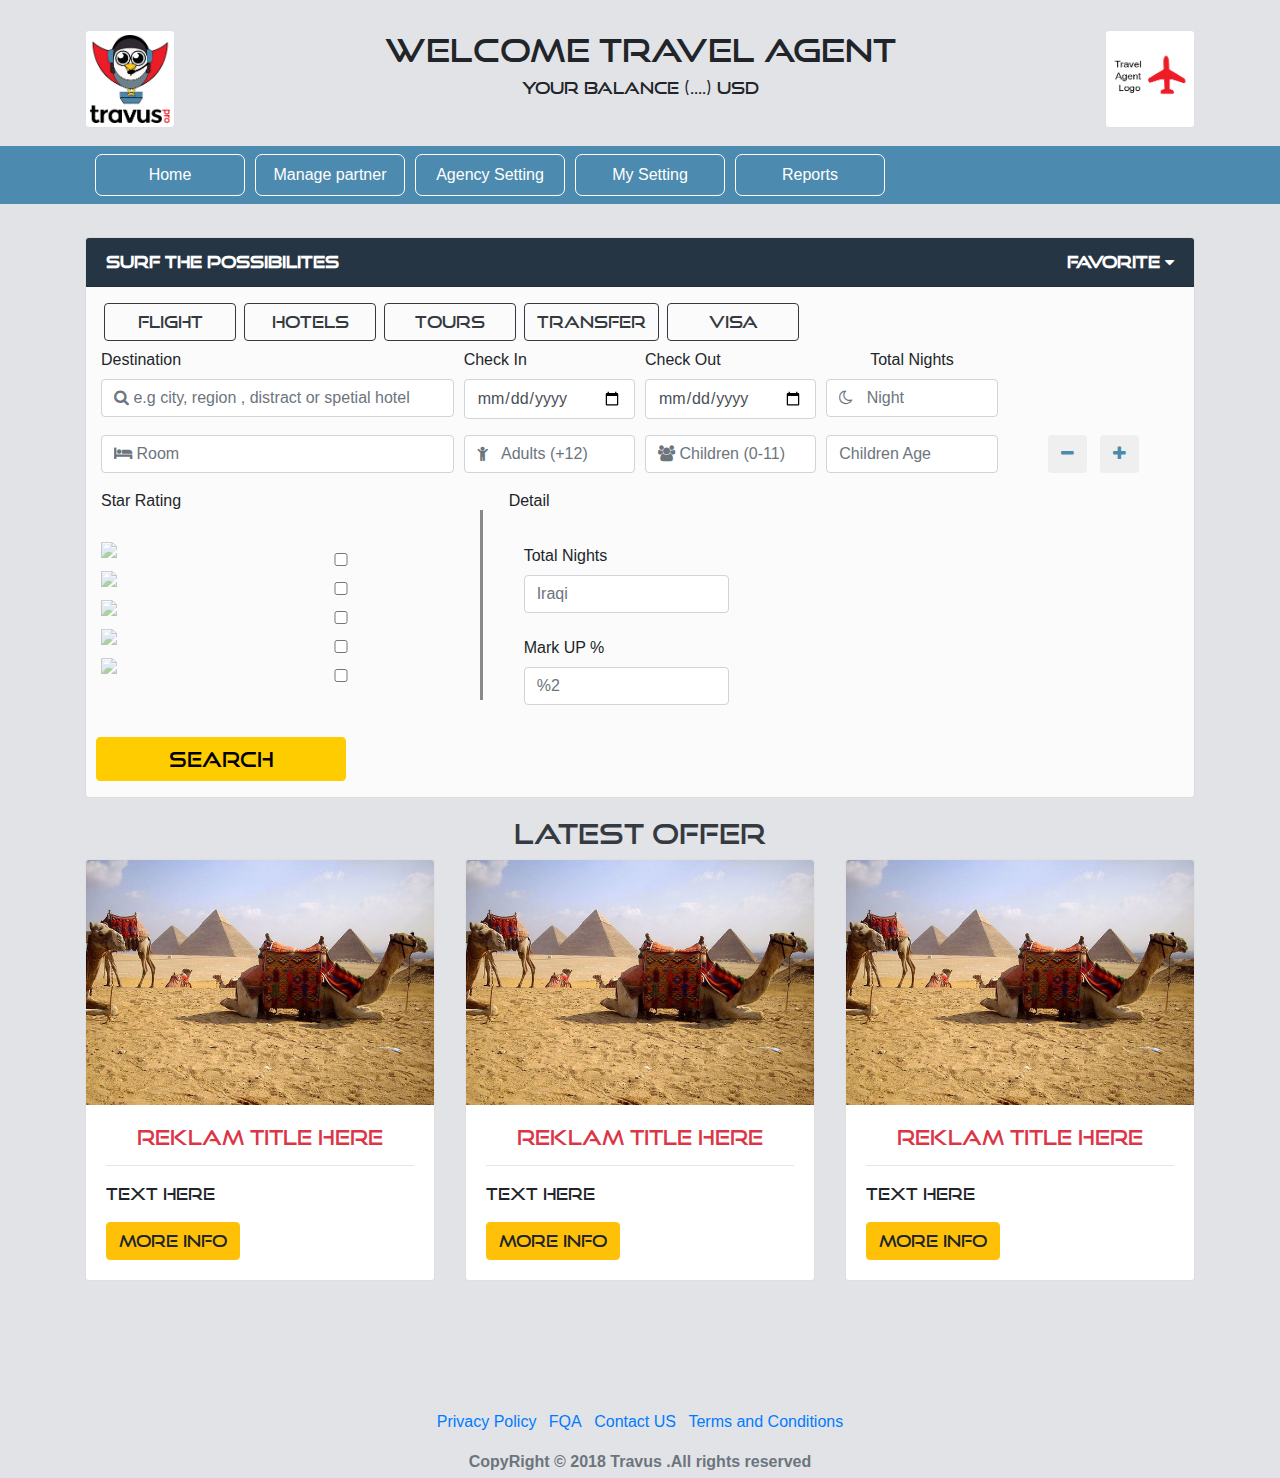
==== hotel.html @ 27eacad6 "aaa" ====
<!DOCTYPE html>
<html lang="en">
   <head>
      <meta charset="utf-8">
      <title>sky air travel</title>
      <meta name="viewport" content="width=device-width, initial-scale=1">
      <meta http-equiv="X-UA-Compatible" content="IE=edge" />
      <style>
         @font-face {
         font-family: good times;
         src: url(assets/fonts/fonts.ttf);
         }
         header.masthead {
         position: relative;
         top: 33px;
         }
         header img{opacity: 0.5;}
         /* header.masthead:after {
         content: "";
         background-size: 200px 200px;
         position: absolute;/*important*/
         bottom: 0;/*its super important to set all the position to 0*/
         left: 0;
         right: 0;
         top: 0;
         opacity: 0.2;/*add some opacity*/
         z-index: -1;/*important*/
         } */
         .content-wrapper{
         background-color: white;
         top: 87%;
         min-height: 12%;
         position:absolute;
         z-index: 2;
         width: 100%;
         }
         /* HERE ENDS THE MAGIC */
         header .container {
         }
         .card{
         margin-bottom:33px
         }
         section .section-title{
         text-align:center;
         color:#007b5e;
         margin-bottom:50px;
         text-transform:uppercase;
         }
         .btn-xl {
         padding: 10px 20px;
         font-size: 20px;
         border-radius: 10px;
         min-width:250px;
         }
         .add_color{
         color:#4d8aaf;
         }
         .header {
         background-color: #e2e3e7;
         padding: 30px;
         text-align: center;
         font-family: good times;
         }
         .second_font{
         font-family: good times;
         }
         .nav->ul{
         list-style-type: none;
         margin: 0;
         padding: 0;
         width: 200px;
         background-color: #f1f1f1;
         }
      </style>
      <link href="http://services.webchin.org/web-fonts/web-font?font=droidnaskhregular" rel="stylesheet" type="text/css">
      <link href="https://maxcdn.bootstrapcdn.com/font-awesome/4.3.0/css/font-awesome.min.css" rel="stylesheet">
      <link rel="stylesheet" href="assets/css/bootstrap.min.css" media="screen">
      <link rel="stylesheet" href="assets/css/custom.min.css">
      <link rel="icon" sizes="32x32" href="assets/img/favicon.ico">
   </head>
   <body   class="rtl">
      <div class="header">
         <div class="container"><img src="assets/img/logo.png" alt="..." height="90" width="90" class="img-thumbnail pull-left">
            <img src="assets/img/agent.png" alt="..." height="90" width="90" class="img-thumbnail pull-right">
         </div>
         <h2>Welcome Travel Agent</h2>
         <p>Your balance  (....) usd</p>
      </div>
      <nav class="navbar navbar-expand-lg  navbar-light bg-light">
         <div class="container">
            <button class="navbar-toggler" type="button" data-toggle="collapse" data-target="#navbarResponsive" aria-controls="navbarResponsive" aria-expanded="false" aria-label="Toggle navigation">
            <span class="navbar-toggler-icon"></span>
            </button>
            <div class="collapse navbar-collapse" id="navbarResponsive">
               <ul class="navbar-nav">
                  <li class="nav-item">
                     <a class="nav-link" href="">Home  </a>
                  </li>
                  <li class="nav-item">
                     <a class="nav-link"   href="">Manage partner</a>
                  </li>
                  <li class="nav-item">
                     <a class="nav-link" href="">Agency Setting</a>
                  </li>
                  <li class="nav-item">
                     <a class="nav-link" href="">My Setting</a>
                  </li>
                  <li class="nav-item">
                     <a class="nav-link" href="">Reports</a>
                  </li>
               </ul>
            </div>
         </div>
      </nav>
      <header class="masthead text-center" >
         <div class="container" >
            <div class="row">
               <div class="col-md-12">
                  <div class="card" style="background-color:#ffffffdb">
                     <div class="card-header header_color text-white text-left font-weight-bold">
                        Surf the possibilites
                        <div class="pull-right">Favorite <i class="fa fa-caret-down" aria-hidden="true"></i></div>
                     </div>
                     <div class="col-md-12">
                        <form>
                           <div class="form-row mt-3 second_font">
                              <button type="button" class="btn btn-outline-dark ml-2">Flight</button>
                              <button type="button" class="btn btn-outline-dark ml-2">Hotels</button>
                              <button type="button" class="btn btn-outline-dark ml-2">Tours</button>
                              <button type="button" class="btn btn-outline-dark ml-2">Transfer</button>
                              <button type="button" class="btn btn-outline-dark ml-2">Visa</button>
                           </div>
                           <div class="form-row">
                                 <div class="form-group col-md-4">
                                    <label for="from_airport" class="col-form-label pull-left">Destination</label>
                                    <input class="form-control" style="font-family:Arial, FontAwesome" aria-label="Origin" aria-describedby="basic-addon1" placeholder="&#xf002 e.g city, region , distract or spetial hotel" type="text">
                                 </div>
                                 <div class="form-group col-md-2">
                                    <label for="from_airport" class="col-form-label pull-left">Check In</label>
                                    <input class="form-control"  type="date">
                                 </div>
                                 <div class="form-group col-md-2">
                                    <label for="date" class="col-form-label pull-left">Check Out</label>
                                    <input class="form-control"  type="date">
                                 </div>
                                 <div class="form-group col-md-2">
                                    <label for="from_airport" class="col-form-label">Total Nights</label>
                                    <input class="form-control" placeholder="&#xf186   Night " style="font-family:Arial, FontAwesome"  type="text">
                              </div>
                           </div>
                              <div class="form-row">
                                 <div class="form-group col-md-4">
                                    <input class="form-control" style="font-family:Arial, FontAwesome" aria-label="Origin" aria-describedby="basic-addon1" placeholder="&#xf236 Room " type="text">
                                 </div>
                                 <div class="form-group col-md-2">
                                    <input type="text" class="form-control"  placeholder="&#xf1ae   Adults (+12) " style="font-family:Arial, FontAwesome" aria-label="Origin" aria-describedby="basic-addon1">
                                 </div>
                                 
                                 <div class="form-group col-md-2">
                                    <input class="form-control" type="text" placeholder="&#xf0c0 Children (0-11) " style="font-family:Arial, FontAwesome" >
                                 </div>
                                 <div class="form-group col-md-2">
                                    <input class="form-control" type="text" placeholder="Children Age" >
                                 </div>
                                 <div class="form-group col-md-2">
                                 <span class="input-group-btn">
                                 <button class="btn btn-default" type="button" id="btn-plus"><i class="fa fa-minus add_color" aria-hidden="true"></i>
                                 </button>
                                 </span>
                                 <span class="input-group-btn ml-2">
                                 <button class="btn btn-default" type="button" id="btn-minus"><i class="fa fa-plus add_color" aria-hidden="true"></i>
                                 </button>
                                 </span>
                              </div>
                              </div>
                              <div class="form-row">
                                <div class="col-md-4">
                                 <p class="pull-left">Star Rating</p>
                                  <br><br>
                                   <div class="row text-left">
                                      <div class="col-md-6 ">
                                         <img src="assets/img/5sr.png" width="140">
                                      </div>
                                      <div class="col-md-4">
                                         <input type="checkbox" class="form-control mt-3" name="rate" value="">
                                      </div>
                                   </div>
                                    <div class="row text-left">
                                      <div class="col-md-6 ">
                                         <img src="assets/img/4sr.png" width="140">
                                      </div>
                                      <div class="col-md-4">
                                         <input type="checkbox" class="form-control mt-3" name="rate" value="">
                                      </div>
                                   </div>
                                    <div class="row text-left">
                                      <div class="col-md-6 ">
                                         <img src="assets/img/3sr.png" width="140">
                                      </div>
                                      <div class="col-md-4">
                                         <input type="checkbox" class="form-control mt-3" name="rate" value="">
                                      </div>
                                   </div>
                                    <div class="row text-left">
                                      <div class="col-md-6 ">
                                         <img src="assets/img/2sr.png" width="140">
                                      </div>
                                      <div class="col-md-4">
                                         <input type="checkbox" class="form-control mt-3" name="rate" value="">
                                      </div>
                                   </div>
                                    <div class="row text-left">
                                      <div class="col-md-6 ">
                                         <img src="assets/img/1sr.jpg" width="140">
                                      </div>
                                      <div class="col-md-4">
                                         <input type="checkbox" class="form-control mt-3" name="rate" value="">
                                      </div>
                                   </div>
                                </div>
                                 

                                <div class="border_fly"></div>
                              <div class="col-sm-4">
                                   <p class="pull-left">Detail</p>
                                  <br><br>
                                  <div class="form-group col-md-8">
                                    <label for="from_airport" class="col-form-label pull-left">Total Nights</label>
                                    <input class="form-control" placeholder="Iraqi"  type="text">
                                  </div>
                                   <div class="form-group col-md-8">
                                    <label for="from_airport" class="col-form-label pull-left">Mark UP %</label>
                                    <input class="form-control" placeholder="%2"  type="text">
                                  </div>

                                   
                                </div>

                              </div>
                              <div class="form-row">
                                 <div class="form-group mt-3">
                                    <button type="submit" class="btn btn-primary btn-xl">Search</button>
                                 </div>
                              </div>
                           </div>
                        </form>
                     </div>
                  </div>
               </div>
            </div>
         </div>
         </div>
      </header>
      <section style="margin-top: 19px;  font-family: good times; " >
         <div class="container ">
            <div class="ptb-50">
               <h3 class="text-center text-dark">Latest Offer</h3>
            </div>
            <div class="row">
               <div class="col-sm-4">
                  <div class="card">
                     <img class="card-img-top" src="assets/img/egy.jpg" alt="sky air trips ">
                     <div class="card-body">
                        <h5 class="card-title text-danger text-center">reklam title here </h5>
                        <hr>
                        <p class="card-text">text here </p>
                        <a href="package_detail.php" class="btn btn-warning white-text">more info</a>
                     </div>
                  </div>
               </div>
               <div class="col-sm-4">
                  <div class="card">
                     <img class="card-img-top" src="assets/img/egy.jpg" alt="sky air trips ">
                     <div class="card-body">
                        <h5 class="card-title text-danger text-center">reklam title here </h5>
                        <hr>
                        <p class="card-text">text here </p>
                        <a href="package_detail.php" class="btn btn-warning white-text">more info</a>
                     </div>
                  </div>
               </div>
               <div class="col-sm-4">
                  <div class="card">
                     <img class="card-img-top" src="assets/img/egy.jpg" alt="sky air trips ">
                     <div class="card-body">
                        <h5 class="card-title text-danger text-center">reklam title here </h5>
                        <hr>
                        <p class="card-text">text here </p>
                        <a href="package_detail.php" class="btn btn-warning white-text">more info</a>
                     </div>
                  </div>
               </div>
            </div>
         </div>
      </section>
      <style>
         .inputWithIcon{
         position:relative;
         }
         .inputWithIcon i{
         position:absolute;
         left:0;
         top:8px;
         padding:9px 8px;
         color:#aaa;
         transition:.3s;
         }
      </style>
      <footer class="my-5 pt-5 text-muted text-center text-small ">
         <ul class="list-inline">
            <li class="list-inline-item"><a href="#">Privacy Policy</a></li>
            <li class="list-inline-item"><a href="#">FQA</a></li>
            <li class="list-inline-item"><a href="#">Contact US</a></li>
            <li class="list-inline-item"><a href="#">Terms and Conditions</a></li>
         </ul>
         <p class="mb-1 font-weight-bold">CopyRight © 2018  Travus .All rights reserved</p>
      </footer>
      <script src="https://code.jquery.com/jquery-3.2.1.min.js"></script>
      <script src="assets/js/bootstrap.bundle.min.js"></script>
   </body>
</html>
---- assets/css/custom.min.css ----
.splash,
.splash .sponsor a,
.splash h1 {
    color: #fff
}

.section-preview .preview img,
.sponsor img {
    max-width: 100%
}



pre {
    background: #f7f7f9
}

@media (min-width:768px) {
    body>.navbar-transparent,
    body>.navbar-transparent .navbar-nav>.open>a {
        box-shadow: none
    }
}

#home {
    padding-top: 0
}

#home .navbar {
    transition: box-shadow .2s ease-in
}

#home .navbar-brand .nav-link {
    display: inline-block;
    margin-right: -30px
}

#home .navbar-brand img {
    display: inline-block;
    margin: 0 10px;
    width: 30px
}

#home .btn {
    padding: .6em .7em;
    box-shadow: none;
    font-size: .7rem
}

.bs-docs-section {
    margin-top: 4em
}

.bs-docs-section .page-header h1 {
    padding: 2rem 0;
    font-size: 3rem
}

.dropdown-menu.show[aria-labelledby=themes] {
    display: flex;
    width: 420px;
    flex-wrap: wrap
}

.dropdown-menu.show[aria-labelledby=themes] .dropdown-item {
    width: 33.333%
}

.dropdown-menu.show[aria-labelledby=themes] .dropdown-item:first-child {
    width: 100%
}

.bs-component {
    position: relative
}

.bs-component+.bs-component {
    margin-top: 1rem
}

.bs-component .card {
    margin-bottom: 1rem
}

.bs-component .modal {
    position: relative;
    top: auto;
    right: auto;
    left: auto;
    bottom: auto;
    z-index: 1;
    display: block
}

.bs-component .modal-dialog {
    width: 90%
}

.bs-component .popover {
    position: relative;
    display: inline-block;
    width: 220px;
    margin: 20px
}

#source-button {
    position: absolute;
    top: 0;
    left: 0;
    z-index: 100;
    font-weight: 700
}

.nav-tabs {
    margin-bottom: 15px
}

.progress {
    margin-bottom: 10px
}

#footer {
    margin: 5em 0
}

#footer li {
    float: left;
    margin-right: 1.5em;
    margin-bottom: 1.5em
}

#footer p {
    clear: left;
    margin-bottom: 0
}

.splash {
    padding: 12em 0 6em;
    background-color: #2196F3;
    text-align: center
}

.splash .logo {
    width: 160px
}

.splash h1 {
    font-size: 3em
}

.splash #social {
    margin: 2em 0 6em
}

.splash .alert {
    margin: 2em 0;
    border: none
}

.section-tout {
    padding: 6em 0 1em;
    border-bottom: 1px solid rgba(0, 0, 0, .05);
    background-color: #eaf1f1
}

.section-tout .fa {
    margin-right: .2em
}

.section-tout p {
    margin-bottom: 5em
}

.section-preview {
    padding: 4em 0
}

.section-preview .preview {
    margin-bottom: 4em;
    background-color: #eaf1f1
}

.section-preview .lead,
.section-preview .preview .options p {
    margin-bottom: 2em
}

.section-preview .preview .image {
    position: relative
}

.section-preview .preview .image:before {
    box-shadow: inset 0 0 0 1px rgba(0, 0, 0, .1);
    position: absolute;
    top: 0;
    left: 0;
    width: 100%;
    height: 100%;
    content: "";
    pointer-events: none
}

.section-preview .preview .options {
    padding: 2em;
    border: 1px solid rgba(0, 0, 0, .05);
    border-top: none;
    text-align: center
}

.section-preview .dropdown-menu {
    text-align: left
}

.sponsor #carbonads {
    max-width: 240px;
    margin: 0 auto
}

.sponsor .carbon-text {
    display: block;
    margin-top: 1em;
    font-size: 12px
}

.sponsor .carbon-poweredby {
    float: right;
    margin-top: 1em;
    font-size: 10px
}

@media (max-width:767px) {
    .section-preview .image img {
        width: 100%
    }
    .splash {
        padding-top: 8em
    }
    .splash .logo {
        width: 100px
    }
    .splash h1 {
        font-size: 2em
    }
    #banner {
        margin-bottom: 2em;
        text-align: center
    }
}

.header_color{
background-color: #263543;
font-family: good times;
}

.border_fly{

border-right:3px solid #888989;
margin: 21px;

}

.r_left
{


  margin-left: 33px;
}
.red{

  margin-left: :330px;
}
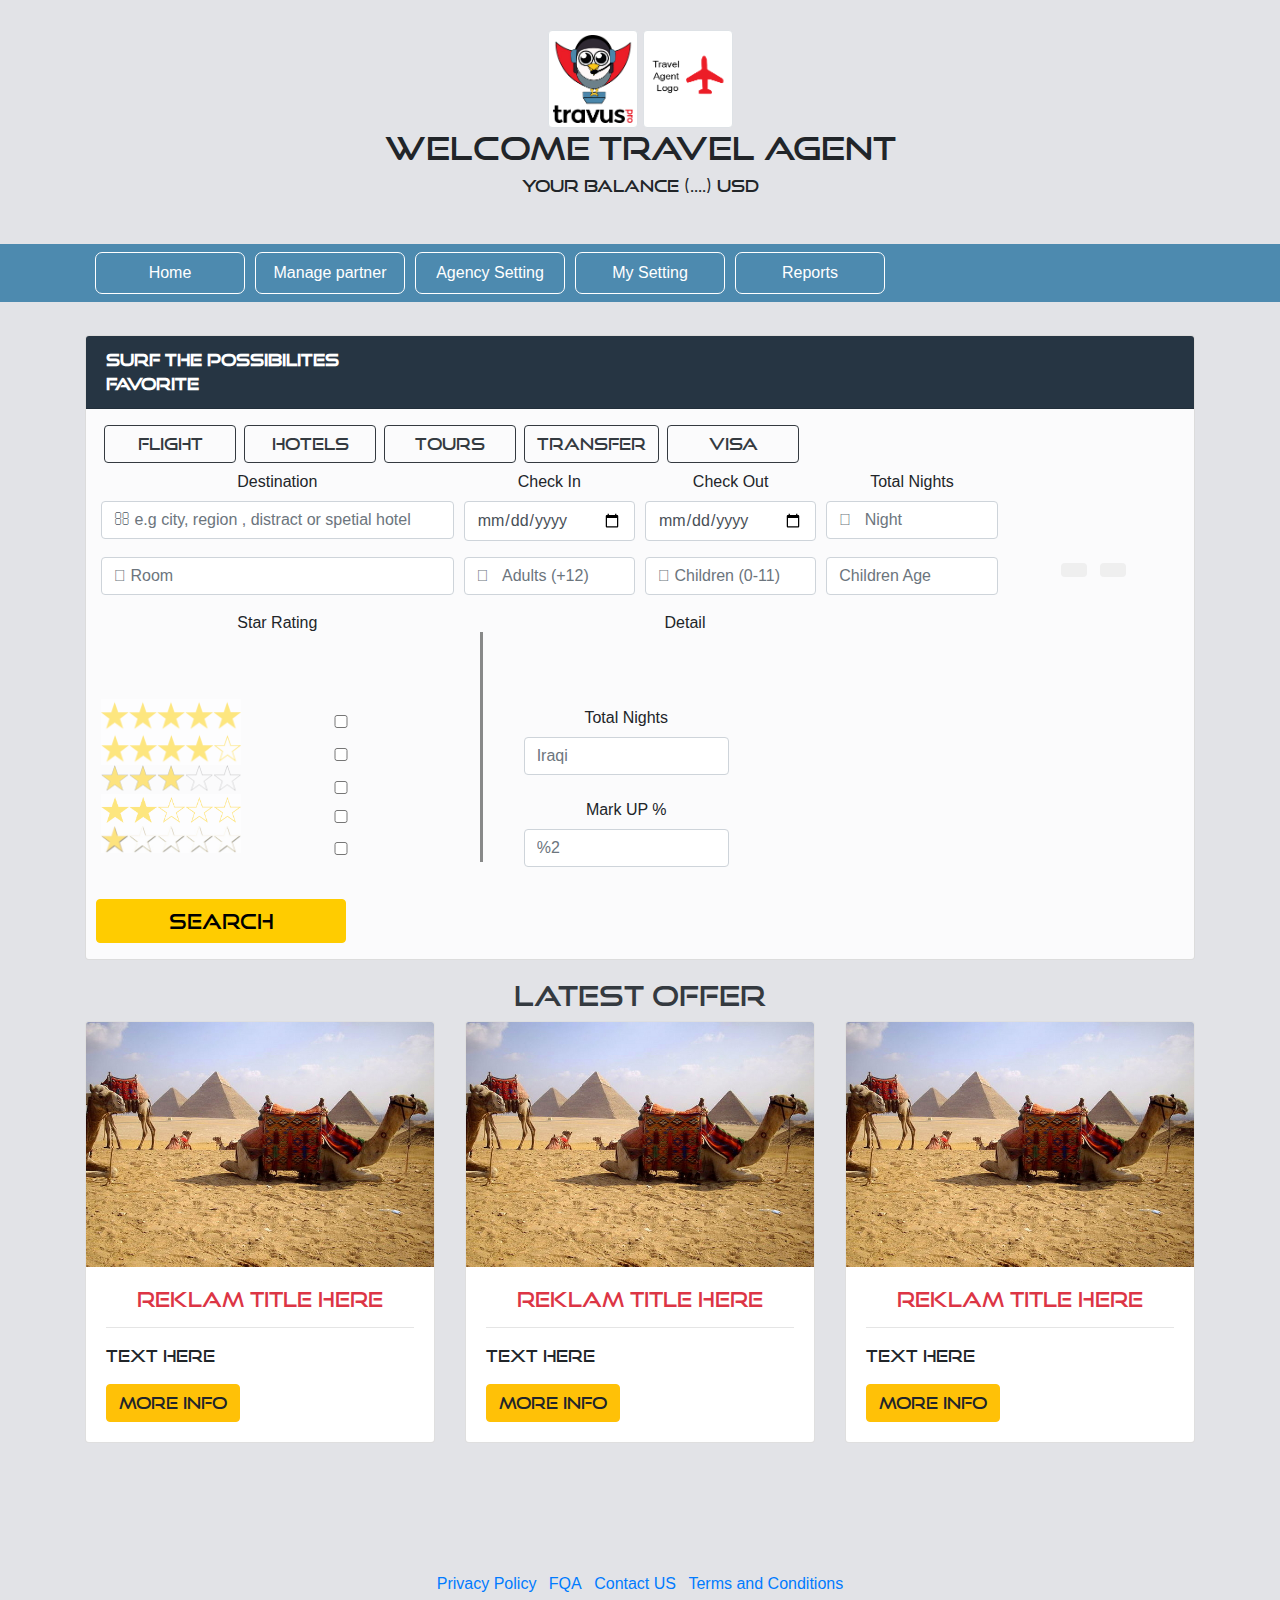
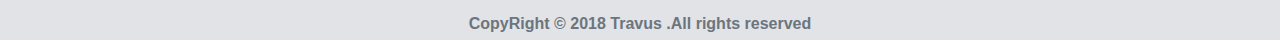
==== commit e724dd6b: "r" ====
--- a/hotel.html
+++ b/hotel.html
@@ -72,8 +72,7 @@
          background-color: #f1f1f1;
          }
       </style>
-      <link href="http://services.webchin.org/web-fonts/web-font?font=droidnaskhregular" rel="stylesheet" type="text/css">
-      <link href="https://maxcdn.bootstrapcdn.com/font-awesome/4.3.0/css/font-awesome.min.css" rel="stylesheet">
+     <link rel="stylesheet" href="https://use.fontawesome.com/releases/v5.0.10/css/all.css" integrity="sha384-+d0P83n9kaQMCwj8F4RJB66tzIwOKmrdb46+porD/OvrJ+37WqIM7UoBtwHO6Nlg" crossorigin="anonymous">
       <link rel="stylesheet" href="assets/css/bootstrap.min.css" media="screen">
       <link rel="stylesheet" href="assets/css/custom.min.css">
       <link rel="icon" sizes="32x32" href="assets/img/favicon.ico">
@@ -293,19 +292,6 @@
             </div>
          </div>
       </section>
-      <style>
-         .inputWithIcon{
-         position:relative;
-         }
-         .inputWithIcon i{
-         position:absolute;
-         left:0;
-         top:8px;
-         padding:9px 8px;
-         color:#aaa;
-         transition:.3s;
-         }
-      </style>
       <footer class="my-5 pt-5 text-muted text-center text-small ">
          <ul class="list-inline">
             <li class="list-inline-item"><a href="#">Privacy Policy</a></li>
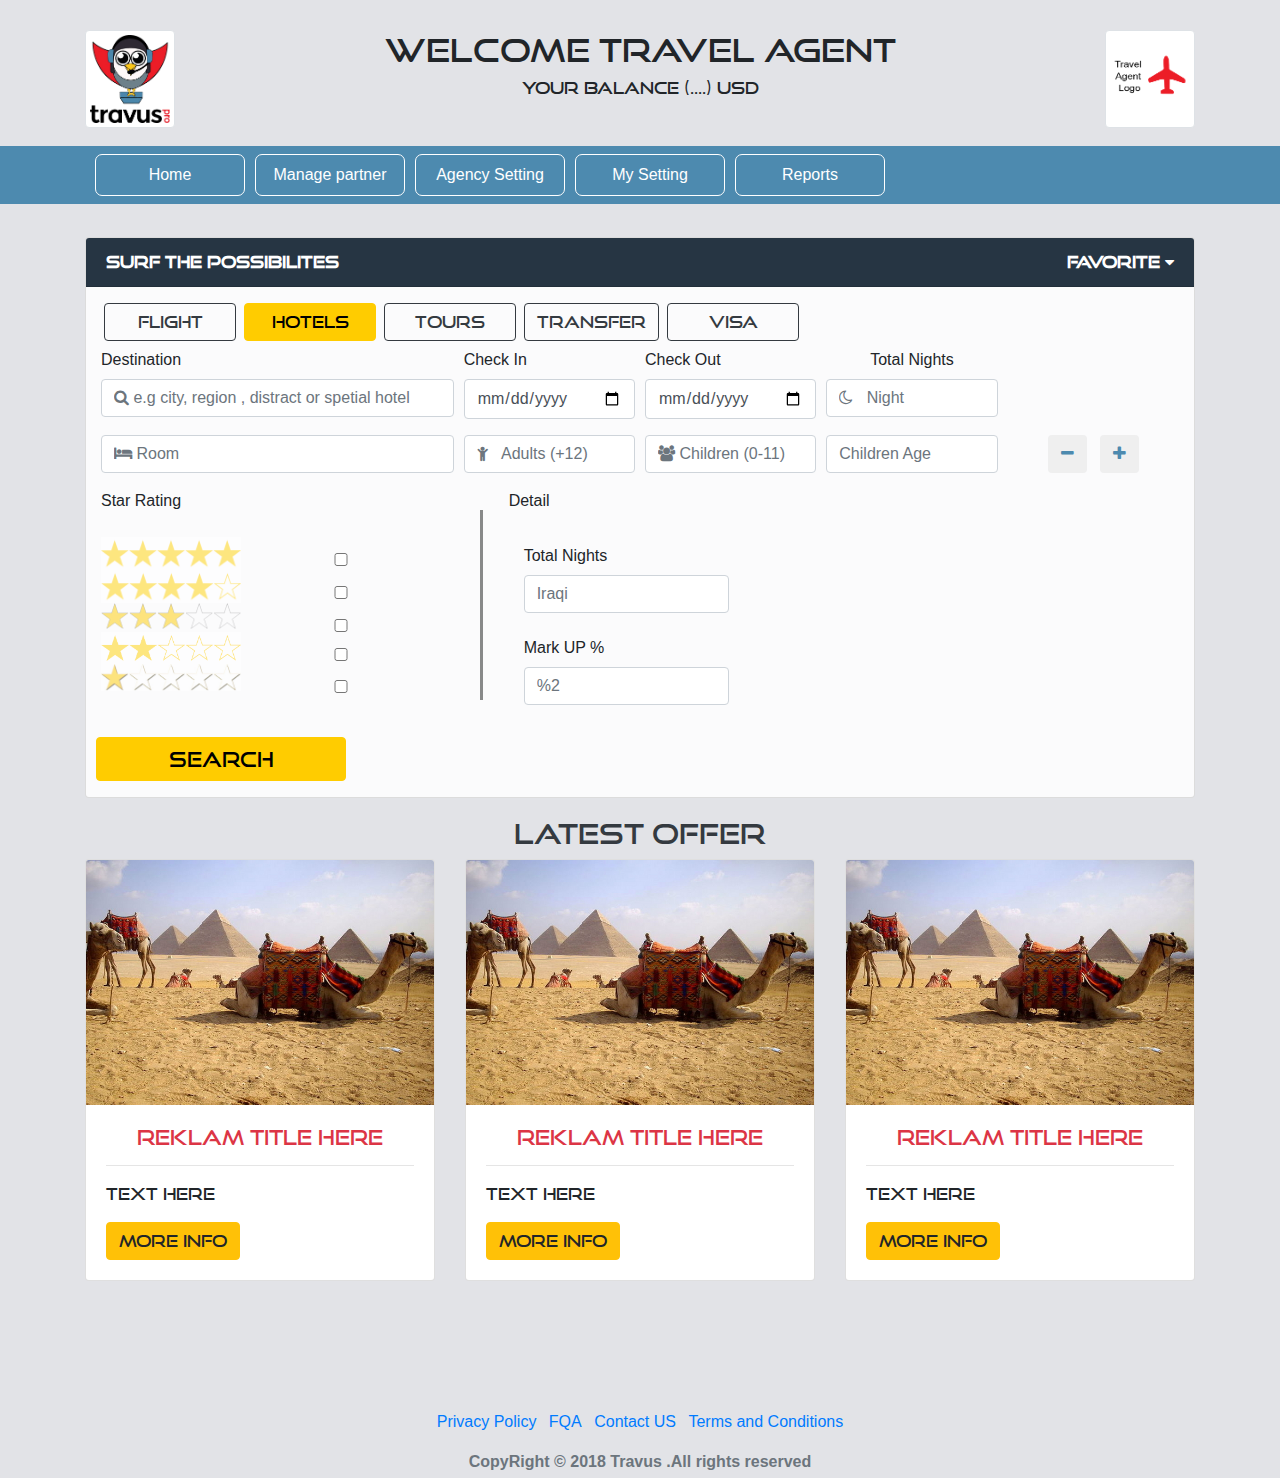
==== commit 7cbfe043: "cdefe" ====
--- a/hotel.html
+++ b/hotel.html
@@ -71,8 +71,9 @@
          width: 200px;
          background-color: #f1f1f1;
          }
+	
       </style>
-     <link rel="stylesheet" href="https://use.fontawesome.com/releases/v5.0.10/css/all.css" integrity="sha384-+d0P83n9kaQMCwj8F4RJB66tzIwOKmrdb46+porD/OvrJ+37WqIM7UoBtwHO6Nlg" crossorigin="anonymous">
+     <link href="https://maxcdn.bootstrapcdn.com/font-awesome/4.3.0/css/font-awesome.min.css" rel="stylesheet">
       <link rel="stylesheet" href="assets/css/bootstrap.min.css" media="screen">
       <link rel="stylesheet" href="assets/css/custom.min.css">
       <link rel="icon" sizes="32x32" href="assets/img/favicon.ico">
@@ -122,12 +123,12 @@
                      </div>
                      <div class="col-md-12">
                         <form>
-                           <div class="form-row mt-3 second_font">
-                              <button type="button" class="btn btn-outline-dark ml-2">Flight</button>
-                              <button type="button" class="btn btn-outline-dark ml-2">Hotels</button>
-                              <button type="button" class="btn btn-outline-dark ml-2">Tours</button>
-                              <button type="button" class="btn btn-outline-dark ml-2">Transfer</button>
-                              <button type="button" class="btn btn-outline-dark ml-2">Visa</button>
+                            <div class="form-row mt-3 second_font">
+                              <a  href="index.html" class="btn btn-outline-dark ml-2 " >Flight</a>
+                              <a   href="hotels.html" class="btn btn-outline-dark ml-2 active">Hotels</a>
+                              <a  href="tours.html" class="btn btn-outline-dark ml-2">Tours</a>
+                              <a  href="transfer.html" class="btn btn-outline-dark ml-2">Transfer</a>
+                              <a   href="visa.html" class="btn btn-outline-dark ml-2">Visa</a>
                            </div>
                            <div class="form-row">
                                  <div class="form-group col-md-4">
--- a/assets/css/custom.min.css
+++ b/assets/css/custom.min.css
@@ -269,3 +269,12 @@
 
   margin-left: :330px;
 }
+	     span.input-with-icon{
+         border-right: 0;
+         background: 0;
+         border-radius: 0
+       }
+       input.input-with-icon{
+         border-left: 0;
+         border-radius: 0
+       }
